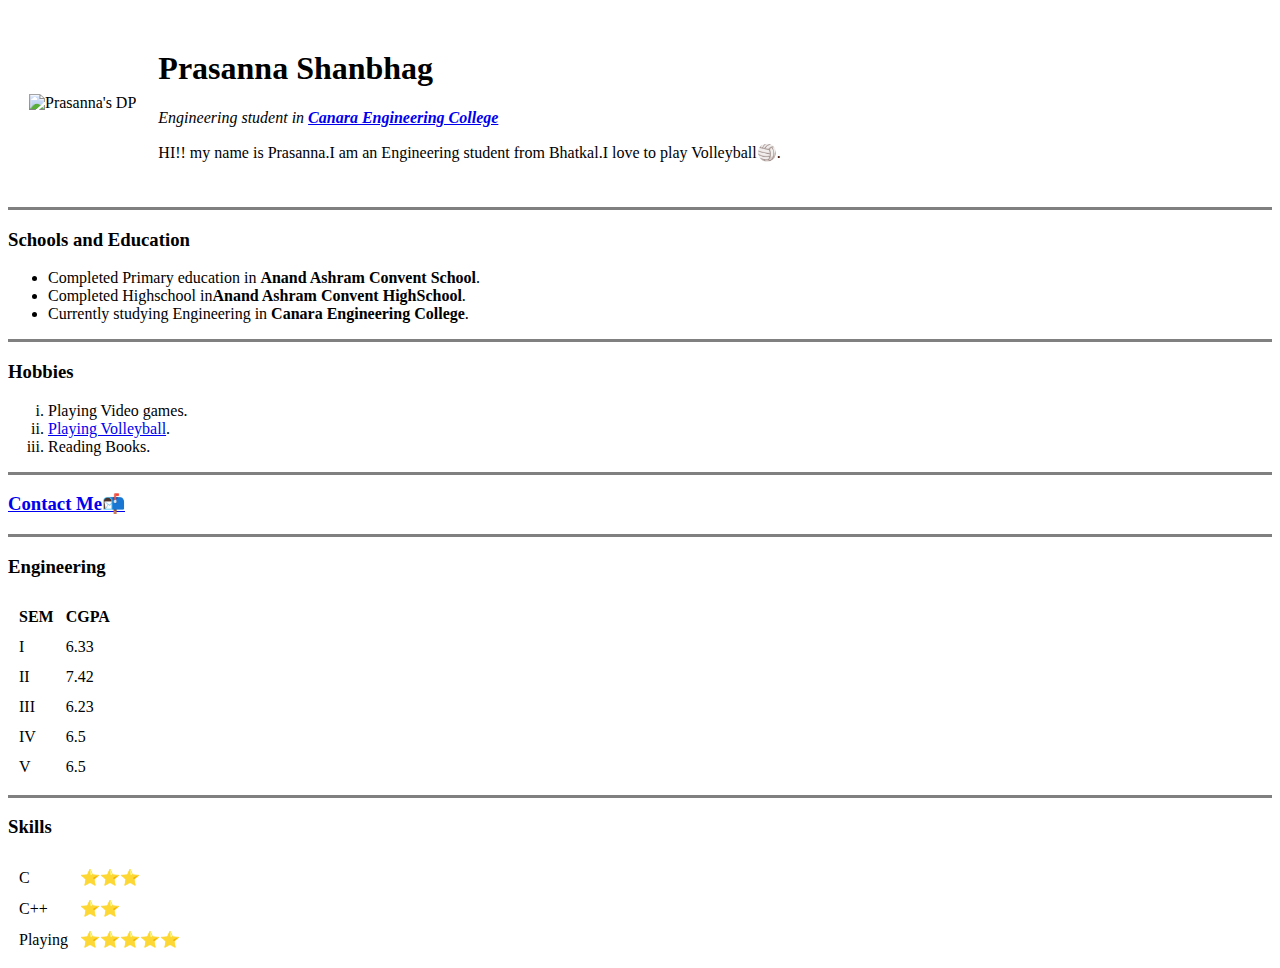
==== index.html @ 995b12c2 "Add files via upload" ====
<!DOCTYPE html>
<html>

<head>
  <meta charset="utf-8">
  <title>💻 Prasanna's Personal site 💻</title>
</head>
<body>
  <table cellspacing="20">
    <tr>
      <td><img src="images/Prasanna.jpg" alt="Prasanna's DP"></td>
      <td><h1>Prasanna Shanbhag</h1>
      <p><em>Engineering student in <a href="https://www.canaraengineering.in/"><strong>Canara Engineering College</strong></a></em></p>
      <p>HI!! my name is Prasanna.I am an Engineering student from Bhatkal.I love to play Volleyball🏐.</p></td>
    </tr>
  </table>
  <hr size="3" noshade>
  <h3>Schools and Education</h3>
  <ul>
    <li>Completed Primary education in <strong>Anand Ashram Convent School</strong>.</li>
    <li>Completed Highschool in<strong>Anand Ashram Convent HighSchool</strong>.</li>
    <li>Currently studying Engineering in <strong>Canara Engineering College</strong>.</li>
  </ul>
  <hr size="3" noshade>
  <h3>Hobbies</h3>
  <ol type="i">
    <li>Playing Video games.</li>
    <li><a href="https://www.google.com/imgres?imgurl=http%3A%2F%2Fonline.canaraengineering.in%2Fcanara%2Fupload%2Ftechevent%2FVOLLEYBALL1_1553497421IMG-20190307-WA0056.jpg&imgrefurl=http%3A%2F%2Fwww.canaraengineering.in%2Fsports_gallery&docid=ujg6Xm3Pd4ibIM&tbnid=djH7hlVAEEXJsM%3A&vet=10ahUKEwivw_j9nvDjAhXHe30KHeaqBx4QMwhGKAQwBA..i&w=1280&h=960&bih=888&biw=1920&q=canara%20engineering%20college%20volleyball&ved=0ahUKEwivw_j9nvDjAhXHe30KHeaqBx4QMwhGKAQwBA&iact=mrc&uact=8">Playing Volleyball</a>.</li>
    <li>Reading Books.</li>
  </ol>
  <hr size="3" noshade>
  <h3> <a href="Contact.html">Contact Me📬</a> </h3>
  <hr size="3" noshade>
<h3>Engineering</h3>
  <table cellspacing="10">
    <thead>
      <tr>
        <th>SEM</th>
        <th>CGPA</th>
      </tr>
    </thead>
    <tbody>
      <tr>
        <td>I</td>
        <td>6.33</td>
      </tr>
      <tr>
        <td>II</td>
        <td>7.42</td>
      </tr>
        <tr>
          <td>III</td>
          <td>6.23</td>
        </tr>
        <tr>
          <td>IV</td>
          <td>6.5</td>
        </tr>
        <tr>
          <td>V</td>
          <td>6.5</td>
        </tr>
    </tbody>
  </table>
  <hr size="3" noshade>
  <h3><strong>Skills</strong></h3>
  <table cellspacing="10">
        <tr>
            <td>C</td>
            <td>⭐⭐⭐</td>
        </tr>
        <tr>
            <td>C++</td>
            <td>⭐⭐</td>
        </tr>
        <tr>
            <td>Playing</td>
            <td>⭐⭐⭐⭐⭐</td>
        </tr>
</table>
</body>

</html>
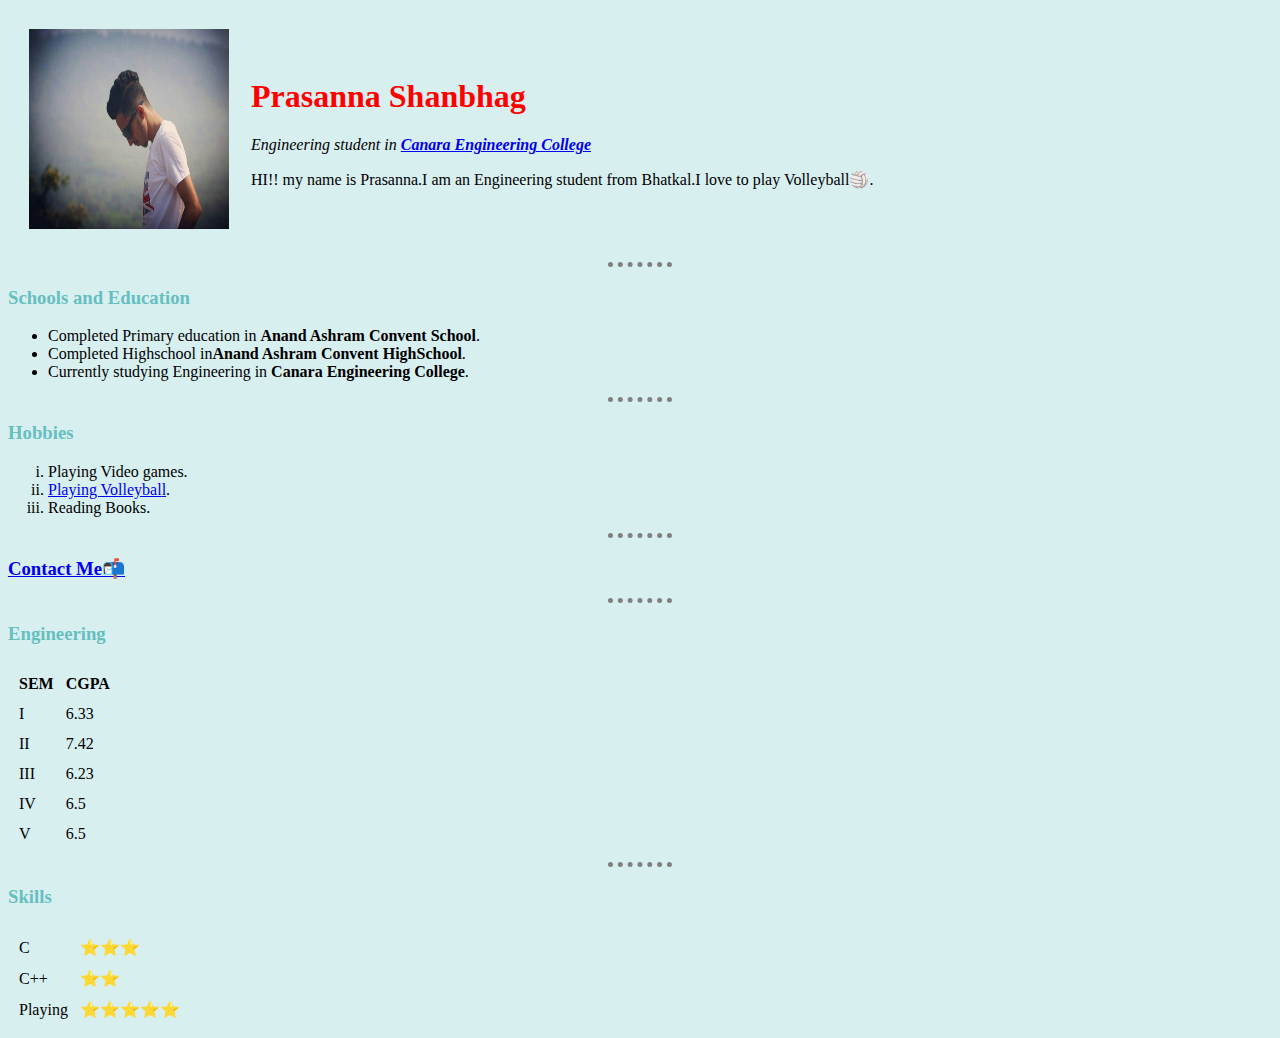
==== commit 9f7a5de1: "hope it works" ====
--- a/index.html
+++ b/index.html
@@ -4,33 +4,34 @@
 <head>
   <meta charset="utf-8">
   <title>💻 Prasanna's Personal site 💻</title>
+  <link rel="stylesheet" href="css/styles.css">
 </head>
 <body>
   <table cellspacing="20">
     <tr>
-      <td><img src="images/Prasanna.jpg" alt="Prasanna's DP"></td>
+      <td><img src="Prasanna.jpg" alt="Prasanna's DP" height="200" width="200"></td>
       <td><h1>Prasanna Shanbhag</h1>
       <p><em>Engineering student in <a href="https://www.canaraengineering.in/"><strong>Canara Engineering College</strong></a></em></p>
       <p>HI!! my name is Prasanna.I am an Engineering student from Bhatkal.I love to play Volleyball🏐.</p></td>
     </tr>
   </table>
-  <hr size="3" noshade>
+  <hr size="3">
   <h3>Schools and Education</h3>
   <ul>
     <li>Completed Primary education in <strong>Anand Ashram Convent School</strong>.</li>
     <li>Completed Highschool in<strong>Anand Ashram Convent HighSchool</strong>.</li>
     <li>Currently studying Engineering in <strong>Canara Engineering College</strong>.</li>
   </ul>
-  <hr size="3" noshade>
+  <hr size="3">
   <h3>Hobbies</h3>
   <ol type="i">
     <li>Playing Video games.</li>
     <li><a href="https://www.google.com/imgres?imgurl=http%3A%2F%2Fonline.canaraengineering.in%2Fcanara%2Fupload%2Ftechevent%2FVOLLEYBALL1_1553497421IMG-20190307-WA0056.jpg&imgrefurl=http%3A%2F%2Fwww.canaraengineering.in%2Fsports_gallery&docid=ujg6Xm3Pd4ibIM&tbnid=djH7hlVAEEXJsM%3A&vet=10ahUKEwivw_j9nvDjAhXHe30KHeaqBx4QMwhGKAQwBA..i&w=1280&h=960&bih=888&biw=1920&q=canara%20engineering%20college%20volleyball&ved=0ahUKEwivw_j9nvDjAhXHe30KHeaqBx4QMwhGKAQwBA&iact=mrc&uact=8">Playing Volleyball</a>.</li>
     <li>Reading Books.</li>
   </ol>
-  <hr size="3" noshade>
+  <hr size="3">
   <h3> <a href="Contact.html">Contact Me📬</a> </h3>
-  <hr size="3" noshade>
+  <hr size="3">
 <h3>Engineering</h3>
   <table cellspacing="10">
     <thead>
@@ -62,7 +63,7 @@
         </tr>
     </tbody>
   </table>
-  <hr size="3" noshade>
+  <hr size="3">
   <h3><strong>Skills</strong></h3>
   <table cellspacing="10">
         <tr>
--- a/css/styles.css
+++ b/css/styles.css
@@ -0,0 +1,16 @@
+body{
+  background-color:#d8eff0;
+}
+hr{
+  border-style: none;
+  border-top-style: dotted;
+  border-color: grey;
+  border-width: 5px;
+  width: 5%;
+}
+h3{
+    color: #66BFBF;
+}
+h1{
+    color: #ff0000;
+}
